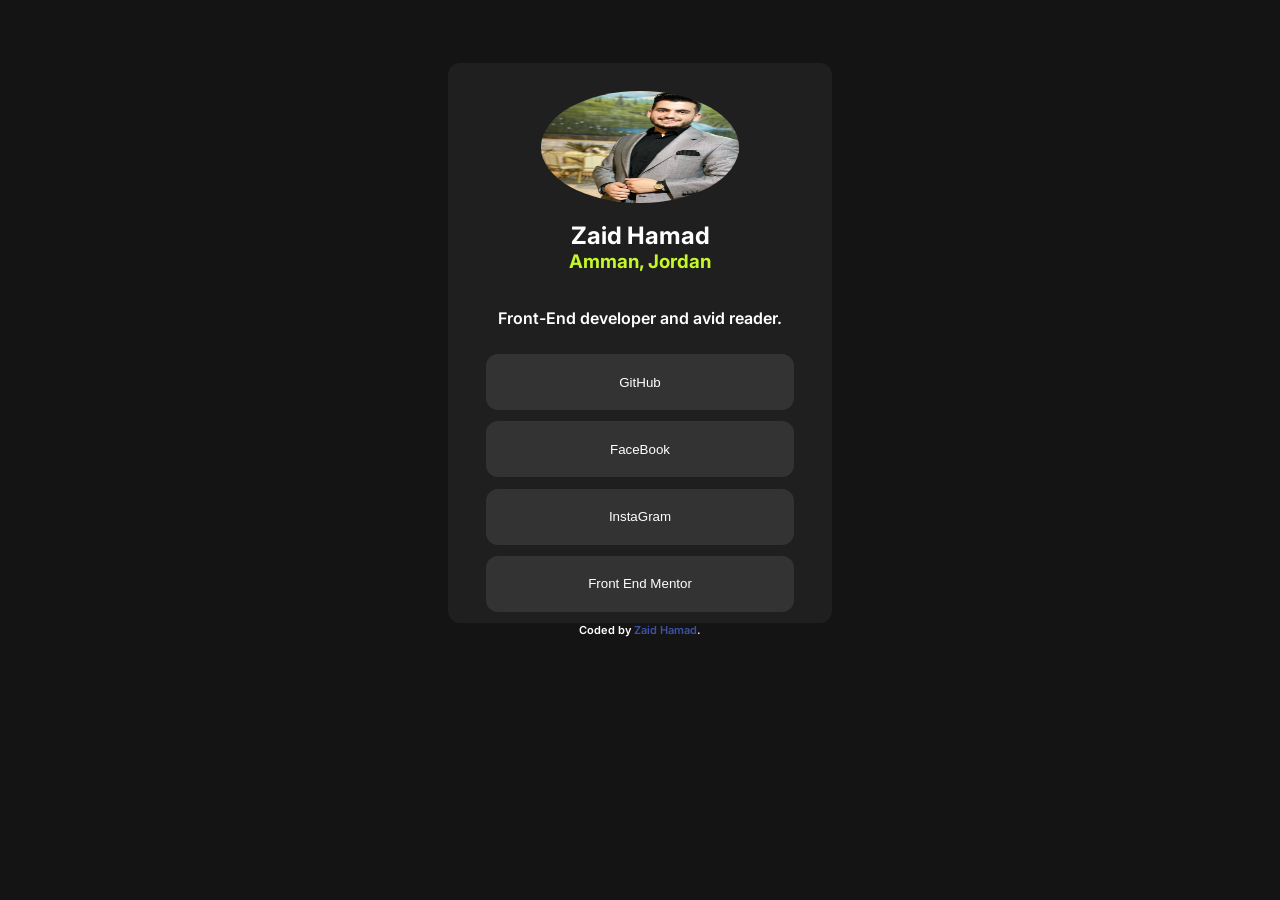
==== social-links-profile-main/index.html @ 5dd17406 "day5task" ====
<!DOCTYPE html>
<html lang="en">

<head>
  <meta charset="UTF-8">
  <meta name="viewport" content="width=device-width, initial-scale=1.0">
  <!-- displays site properly based on user's device -->

  <link rel="icon" type="image/png" sizes="32x32" href="./assets/images/favicon-32x32.png">
  <link rel="stylesheet" href="style.css">
  <title>Frontend Mentor | Social links profile</title>
  <link rel="preconnect" href="https://fonts.googleapis.com">
  <link rel="preconnect" href="https://fonts.gstatic.com" crossorigin>
  <link
    href="https://fonts.googleapis.com/css2?family=Inter:ital,opsz,wght@0,14..32,100..900;1,14..32,100..900&display=swap"
    rel="stylesheet">

  <style>
    .attribution {
      font-size: 0.6875rem;
      text-align: center;
    }

    .attribution a {
      color: hsl(228, 45%, 44%);
    }
  </style>
</head>

<body>
  <div class="card">
    <div class="top-half">
      <img src="/social-links-profile-main/assets/images/ZH.png" alt="zaid-pic">
      <h2 class="name">Zaid Hamad</h2>
      <h3 class="location">Amman, Jordan</h3>
      <p class="disc">Front-End developer and avid reader.</p>
    </div>
    <div class="bottom-half">
        <button><a href="https://github.com/zaidhamad" target="_blank">GitHub</a></button>
        <button><a href="https://www.facebook.com/zaid.hamad.374/" target="_blank">FaceBook</a></button>
        <button><a href="https://www.instagram.com/zaid._.hamad?igsh=ZzN4eDlyOXZ4ODd4&utm_source=qr" target="_blank">InstaGram</a></button>
        <button><a href="https://www.frontendmentor.io/profile/zaidhamad" target="_blank">Front End Mentor</a></button>
    </div>
  </div>
  <footer class="attribution">
    Coded by <a href="#">Zaid Hamad</a>.
  </footer>
</body>

</html>
---- social-links-profile-main/style.css ----
body {
    display: flex;
    flex-direction: column;
    justify-content: center;
    margin: 0;
    padding: 0;
    background-color: var(--grey-body);
    height: 700px;
    align-items: center;
    font-family: 'Inter', sans-serif;
    font-weight: 600;
}

:root {
    --Green: hsl(75, 94%, 57%);
    --White: hsl(0, 0%, 100%);
    --grey-body: hsl(0, 0%, 8%);
    --grey-card: hsl(0, 0%, 12%);
    --grey-button: hsl(0, 0%, 20%);
}

.card {
    display: flex;
    flex-direction: column;
    justify-content: center;
    align-items: center;
    border-radius: 12px;
    width: 30%;
    height: 80%;
    color: var(--White);
    background-color: var(--grey-card);
}

.top-half {
    display: flex;
    flex-direction: column;
    height: 50%;
    justify-content: center;
    align-items: center;
}

img {
    margin-top: 10%;
    margin-bottom: 10%;
    border-radius: 50%;
    width: 70%;
    height: 40%;
}

.name {
    text-align: center;
    margin-top: -10px;
    margin-bottom: 0;
}

.location {
    color: var(--Green);
    text-align: center;
    margin-top: 0;
}

.disc {
    text-align: center;
}

.bottom-half {
    display: flex;
    flex-direction: column;
    justify-content: center;
    align-items: center;
    height: 50%;
    width: 100%;
    gap: 4%;
}

button {
    background-color: var(--grey-button);
    border: none;
    border-radius: 12px;
    width: 80%;
    height: 20%;
}

a {
    text-decoration: none;
    color: var(--White);
}

footer{
    color: var(--White);
    justify-content: flex-end;
    align-items: flex-end;
}
/* @media (min-width:500vw){
    .card{
        justify-content: flex-start;
        align-items: flex-start;
    }
} */
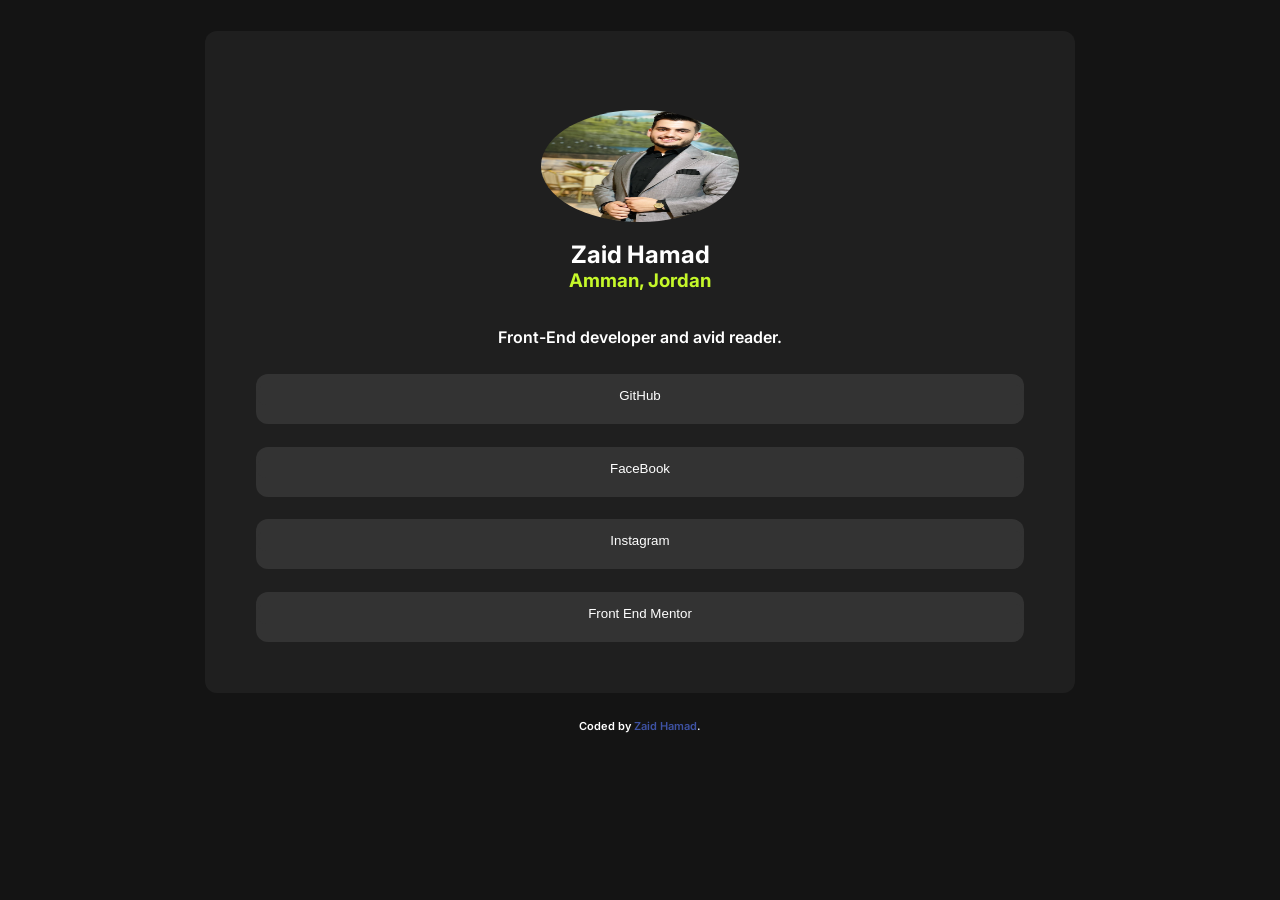
==== commit 787438b4: "latestttt" ====
--- a/social-links-profile-main/index.html
+++ b/social-links-profile-main/index.html
@@ -36,14 +36,15 @@
       <p class="disc">Front-End developer and avid reader.</p>
     </div>
     <div class="bottom-half">
-        <button><a href="https://github.com/zaidhamad" target="_blank">GitHub</a></button>
-        <button><a href="https://www.facebook.com/zaid.hamad.374/" target="_blank">FaceBook</a></button>
-        <button><a href="https://www.instagram.com/zaid._.hamad?igsh=ZzN4eDlyOXZ4ODd4&utm_source=qr" target="_blank">InstaGram</a></button>
-        <button><a href="https://www.frontendmentor.io/profile/zaidhamad" target="_blank">Front End Mentor</a></button>
+      <a href="https://github.com/zaidhamad" target="_blank" ><button>GitHub</button></a>
+      <a href="https://www.facebook.com/zaid.hamad.374/" target="_blank"><button>FaceBook</button></a>
+      <a href="https://www.instagram.com/zaid._.hamad?igsh=ZzN4eDlyOXZ4ODd4&utm_source=qr"
+          target="_blank"><button>Instagram</button></a>
+      <a href="https://www.frontendmentor.io/profile/zaidhamad" target="_blank"><button>Front End Mentor</button></a>
     </div>
   </div>
   <footer class="attribution">
-    Coded by <a href="#">Zaid Hamad</a>.
+    Coded by <a href="https://github.com/zaidhamad" class="footer-a">Zaid Hamad</a>.
   </footer>
 </body>
 
--- a/social-links-profile-main/style.css
+++ b/social-links-profile-main/style.css
@@ -25,10 +25,13 @@
     justify-content: center;
     align-items: center;
     border-radius: 12px;
-    width: 30%;
+    width: 60%;
     height: 80%;
     color: var(--White);
     background-color: var(--grey-card);
+    padding: 4%;
+    margin-top: 5%;
+    margin-bottom: 2%;
 }
 
 .top-half {
@@ -72,28 +75,21 @@
     width: 100%;
     gap: 4%;
 }
-
-button {
+.bottom-half button,a{
+    text-decoration: none;
+    color: var(--White);
     background-color: var(--grey-button);
     border: none;
     border-radius: 12px;
-    width: 80%;
-    height: 20%;
+    width: 100%;
+    height: 40%;
+    margin-top: 1.5%;
 }
-
-a {
-    text-decoration: none;
-    color: var(--White);
-}
-
 footer{
     color: var(--White);
     justify-content: flex-end;
     align-items: flex-end;
 }
-/* @media (min-width:500vw){
-    .card{
-        justify-content: flex-start;
-        align-items: flex-start;
-    }
-} */+.footer-a{
+    all: unset;
+}
